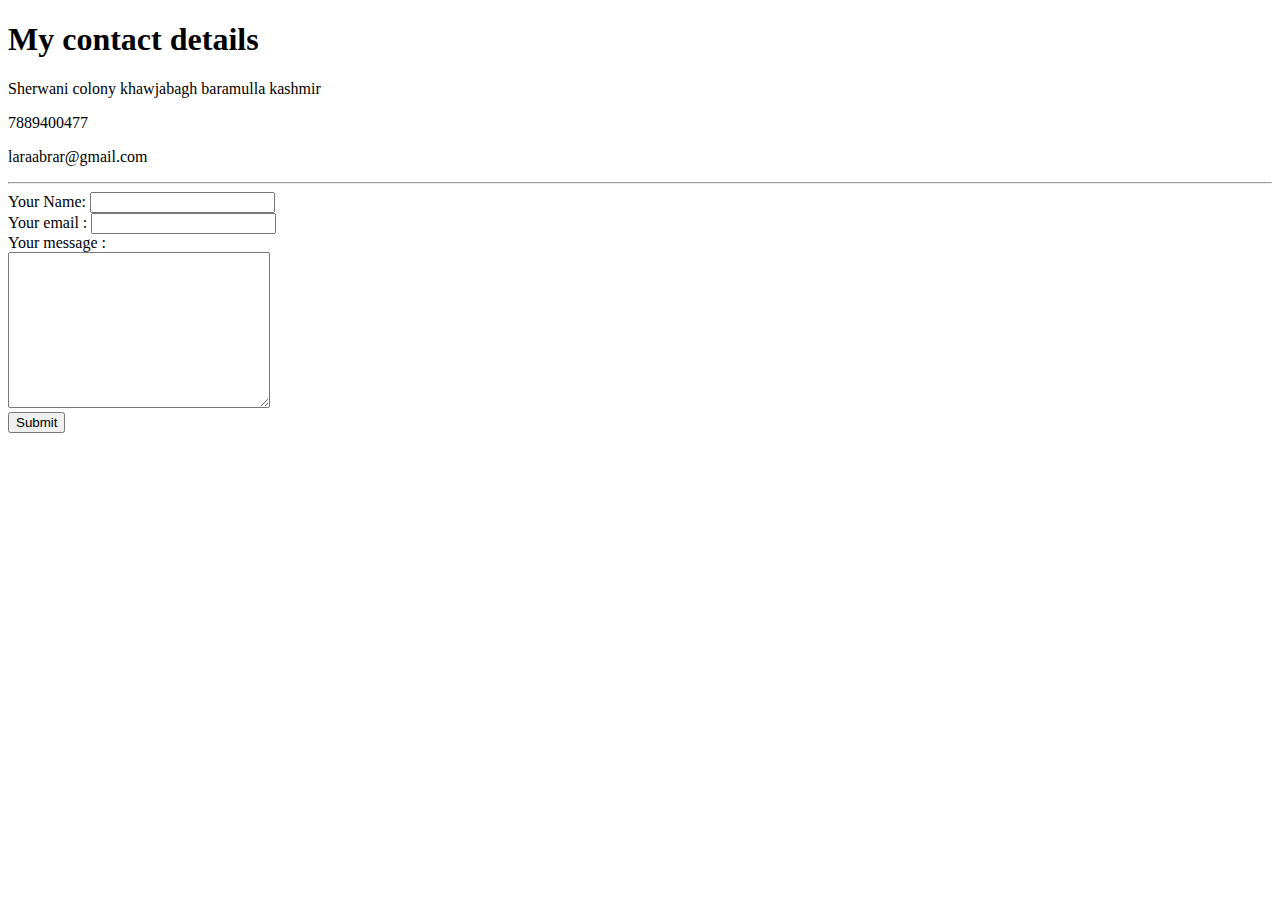
==== contact-me.html @ 99332c3f "initail webpages" ====
<!DOCTYPE html>
<html lang="en" dir="ltr">

<head>
  <meta charset="utf-8">
  <title>contact me</title>
</head>

<body>
  <h1> My contact details</h1>
  <p>Sherwani colony khawjabagh baramulla kashmir</p>
  <p>7889400477</p>
  <p>laraabrar@gmail.com</p>
  <hr>
  <form class="" action="mailto:laraabrar1234@gmail.com" method="post" enctype="text/plain">
    <label>Your Name:</label>
    <input type="text" name="YourName" value=""> <br>

    <label> Your email : </label>
    <input type="Email" name="YourEmail" value="">  <br>
    <label>Your message :</label><br>
    <textarea name="Yourmessage" rows="10" cols="30"></textarea><br>
    <input type="submit" name="">

  </form>

</body>

</html>
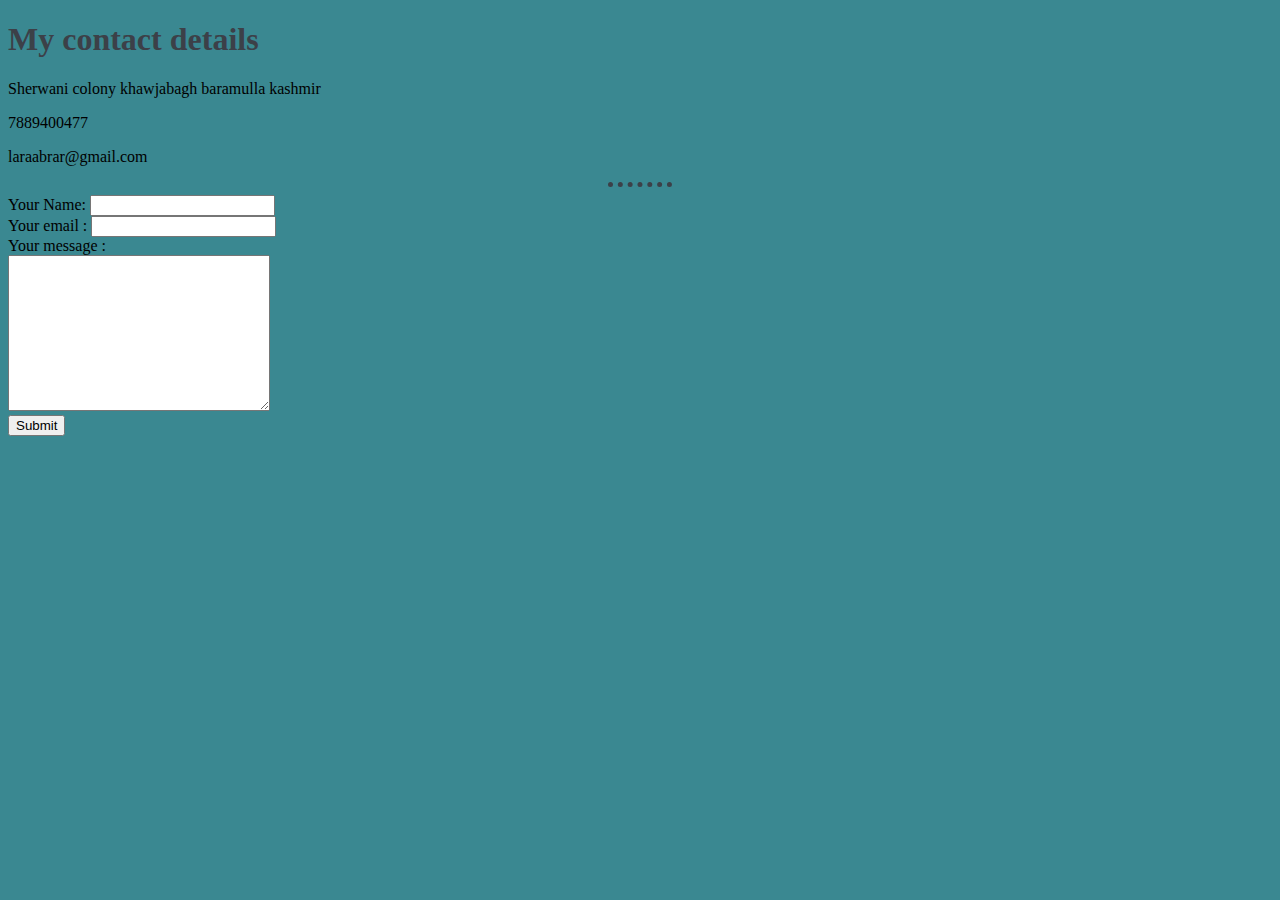
==== commit 33e9e09e: "Update contact-me.html" ====
--- a/contact-me.html
+++ b/contact-me.html
@@ -4,6 +4,7 @@
 <head>
   <meta charset="utf-8">
   <title>contact me</title>
+  <link rel="stylesheet" href="styles.css">
 </head>
 
 <body>
@@ -17,7 +18,7 @@
     <input type="text" name="YourName" value=""> <br>
 
     <label> Your email : </label>
-    <input type="Email" name="YourEmail" value="">  <br>
+    <input type="Email" name="YourEmail" value=""> <br>
     <label>Your message :</label><br>
     <textarea name="Yourmessage" rows="10" cols="30"></textarea><br>
     <input type="submit" name="">
--- a/styles.css
+++ b/styles.css
@@ -0,0 +1,25 @@
+
+body {
+  background-color: #3A8891;
+}
+
+hr {
+  background-color: #3A8891;
+  border: none;
+  border-top: 5px dotted;
+  border-color: #3C4048;
+  height: 0px;
+  width: 5%;
+}
+
+h1 {
+  color: #3C4048;
+}
+
+h2 {
+  color: #3C4048;
+}
+
+h3 {
+  color: #3C4048;
+}
